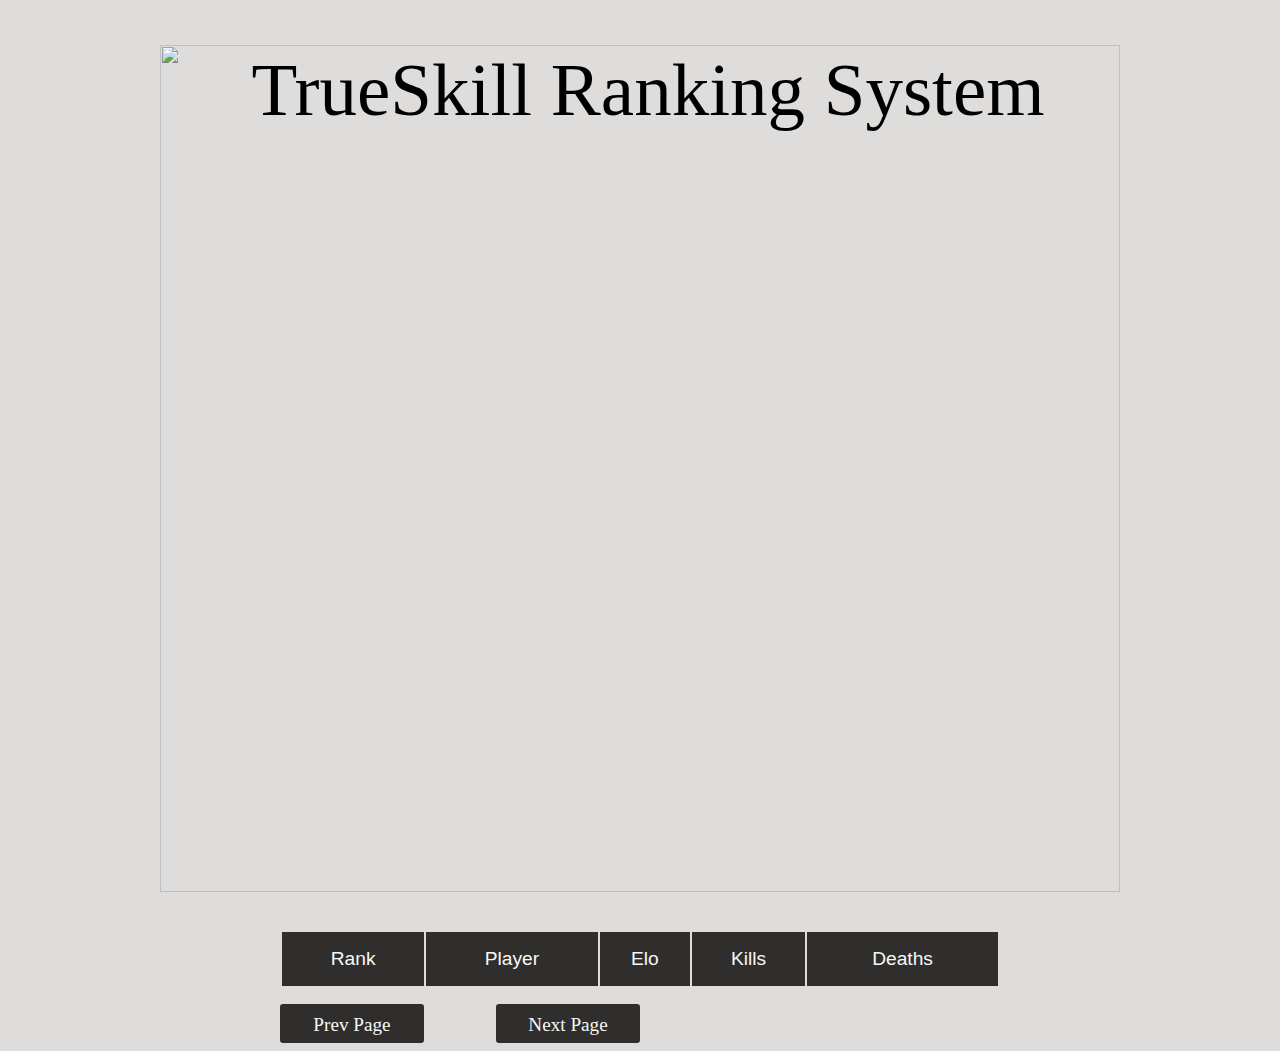
==== web/index.html @ c8254ce8 "finished writing page to list players" ====
<html>
	<head>
		<title>TrueSkill Ranking System</title>
		<link rel="stylesheet" type="text/css" href="css/base.css">
		<link rel="stylesheet" type="text/css" href="css/stats.css">
		<script>
		if (!String.prototype.format) {
         String.prototype.format = function() {
            var args = arguments;
            return this.replace(/{(\d+)}/g, function(match, number) { 
               return typeof args[number] != 'undefined'
                  ? args[number]
                  : match
               ;
            });
         };
         }
		</script>
		<script src='http://code.jquery.com/jquery.js'></script>
		<script src="js/stats.js"></script>
	</head>

	<body>

		<div id='header'>
			<img src='header.png' alt='TrueSkill Ranking System'/>
		</div>

		<div id='wrapper'>
			<table>
				<tr>
					<th>Rank</th>
					<th>Player</th>
					<th>Elo</th>
					<th>Kills</th>
					<th>Deaths</th>
				</tr>
			</table>

			<div id='pager' class='flex'>
				<div id='prev' class='pagesel button round'>Prev Page</div>
				<div id='next' class='pagesel button round'>Next Page</div>
			</div>
		</div>
	</body>

</html>
---- web/css/base.css ----
@font-face{
	font-family: tf2;
	src: url(tf2build.ttf);
}

* {
	-webkit-box-sizing: border-box;
       -moz-box-sizing: border-box;
            box-sizing: border-box;	
}

body{
	margin-top: 5vh;
	font-family: 'tf2',Verdana;
	top: 0;
	left: 0;
	background-color: #dedddc;
	width:75%;
	margin-left: auto;
	margin-right: auto;
}

#header img{
	width:100%;
}

#header{
	text-align: center;
	font-size: 75px;
	margin-bottom: 0.5em;
}

.round{
	-webkit-border-radius: 3px;
	-moz-border-radius: 3px;
	border-radius: 3px;
}

.flex{
	display: -webkit-box;
  	display: -moz-box;
  	display: -ms-flexbox;
  	display: -webkit-flex;
  	display: flex;
}

#wrapper{
	margin:auto;
	width: 75%;	
}

.button {
	font-size: 1.5vw;
	text-align: center;
	cursor:pointer;
	padding: 1.5% 1.5% 1% 1.5%;
	color: #f7f7f7;
	background-color: #2f2e2c;
}
---- web/css/stats.css ----
#pager{
	margin-top: 1em;
}

table{
	font-family: sans-serif;
	-webkit-font-smoothing: antialiased;
	font-size: 1.5vw;
	width: 100%;
}

table .playerName{
	cursor: pointer;
	color: #403E3C;
	text-align: justify;
}

table .playerName:hover{
	background-color: #7F7D77;	
	color: #FFFAEF;
}

table th{
	background-color: #2f2e2c;
	font-weight: normal;
	color: #f7f7f7;
	height: 6vh;
	text-align: center;
}

table td{
	background-color: #f7f7f7;
	color: #2f2e2c;
	text-align: center;
}

.pagesel{
	width: 20%;
	margin-right: 10%;
}
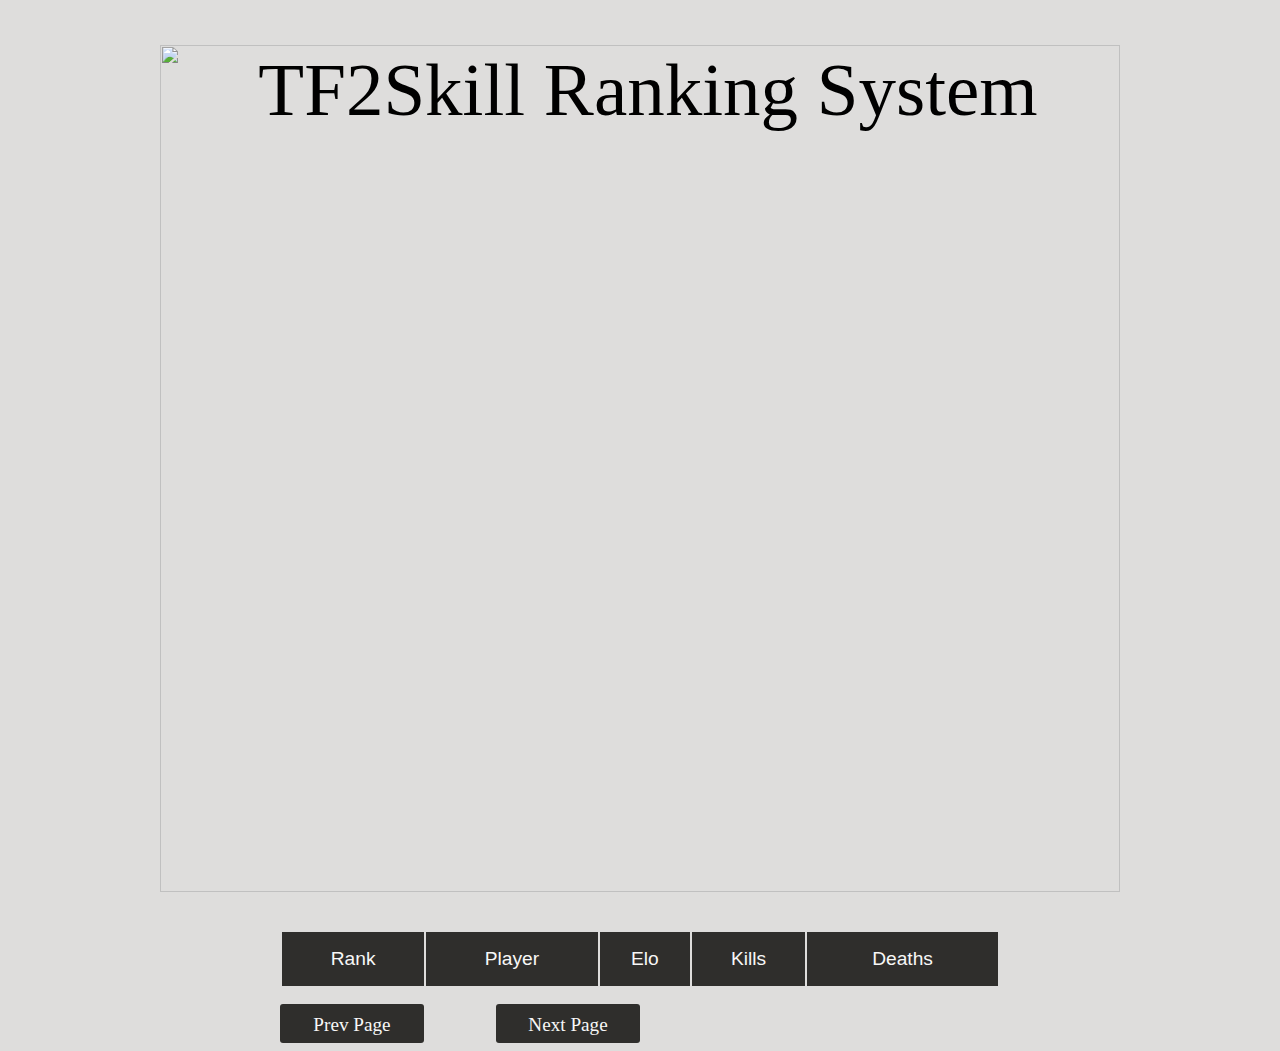
==== commit 834c6ccf: "finished making web interface" ====
--- a/web/index.html
+++ b/web/index.html
@@ -1,6 +1,6 @@
 <html>
 	<head>
-		<title>TrueSkill Ranking System</title>
+		<title>TF2Skill Ranking System</title>
 		<link rel="stylesheet" type="text/css" href="css/base.css">
 		<link rel="stylesheet" type="text/css" href="css/stats.css">
 		<script>
@@ -23,7 +23,7 @@
 	<body>
 
 		<div id='header'>
-			<img src='header.png' alt='TrueSkill Ranking System'/>
+			<img src='header.png' alt='TF2Skill Ranking System'/>
 		</div>
 
 		<div id='wrapper'>
